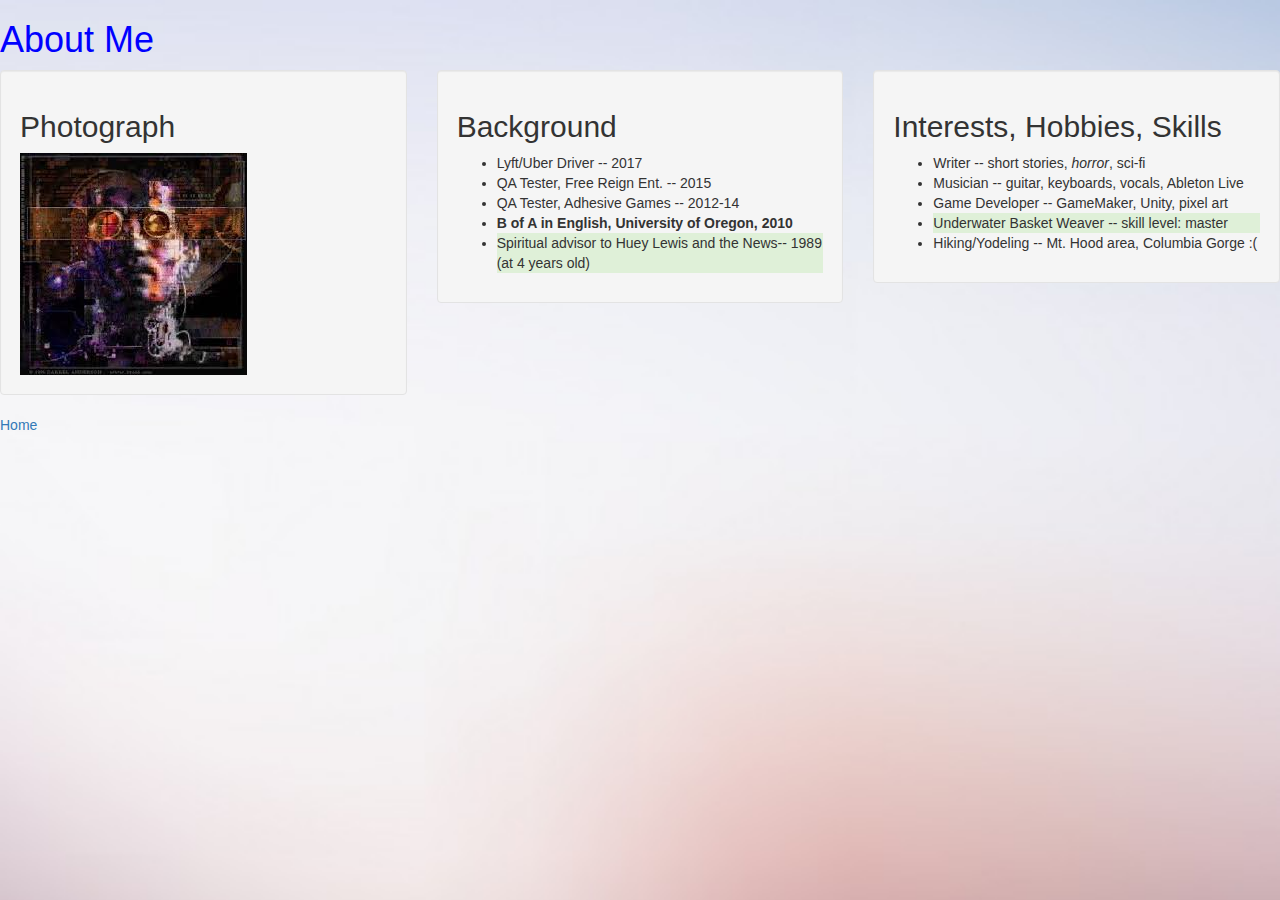
==== about-me.html @ 2f9110d6 "add links on Project Links page." ====
<!DOCTYPE html>
<html>
  <head>
    <link rel="stylesheet" href="https://maxcdn.bootstrapcdn.com/bootstrap/3.3.7/css/bootstrap.min.css" integrity="sha384-BVYiiSIFeK1dGmJRAkycuHAHRg32OmUcww7on3RYdg4Va+PmSTsz/K68vbdEjh4u" crossorigin="anonymous">
    <link href="css/styles.css" rel="stylesheet" type="text/css" media="all">
    <title>About Me</title>
  </head>
  <body>
    <h1 alignment="center">About Me</h1>
      <div class="row">
        <div class="col-md-4">
          <div class="well">
            <h2>Photograph</h2>
            <img src="img/neuro.jpeg" alt="A photo from William Gibson's cyberpunk novel Neuromancer">
          </div>
        </div>
      <div class="col-md-4">
        <div class="well">
          <h2>Background</h2>
          <ul>
            <li>Lyft/Uber Driver -- 2017</li>
            <li>QA Tester, Free Reign Ent. -- 2015</li>
            <li>QA Tester, Adhesive Games -- 2012-14</li>
            <li><strong>B of A in English, University of Oregon, 2010</strong></li>
            <li class="bg-success">Spiritual advisor to Huey Lewis and the News-- 1989 (at 4 years old)</li>
          </ul>
        </div>
      </div>
      <div class="col-md-4">
        <div class="well">
          <h2>Interests, Hobbies, Skills</h2>
          <ul>
            <li>Writer -- short stories, <em>horror</em>, sci-fi</li>
            <li>Musician -- guitar, keyboards, vocals, Ableton Live</li>
            <li>Game Developer -- GameMaker, Unity, pixel art</li>
            <li class="bg-success">Underwater Basket Weaver -- skill level: master</li>
            <li>Hiking/Yodeling -- Mt. Hood area, Columbia Gorge :(</li>
            </ul>
        </div>
      </div>
    </div>
    <a class="nav-link" href="../portfolio-landing/portfolio-landing.html">Home</a>
  </body>
</html>
---- css/styles.css ----
h1 {
  color: blue;
}

body {
  font-family: sans-serif;
  background-image:url(../img/gradient.jpg);
  background-attachment:fixed;
  background-repeat: no-repeat;
  background-size: cover;
}
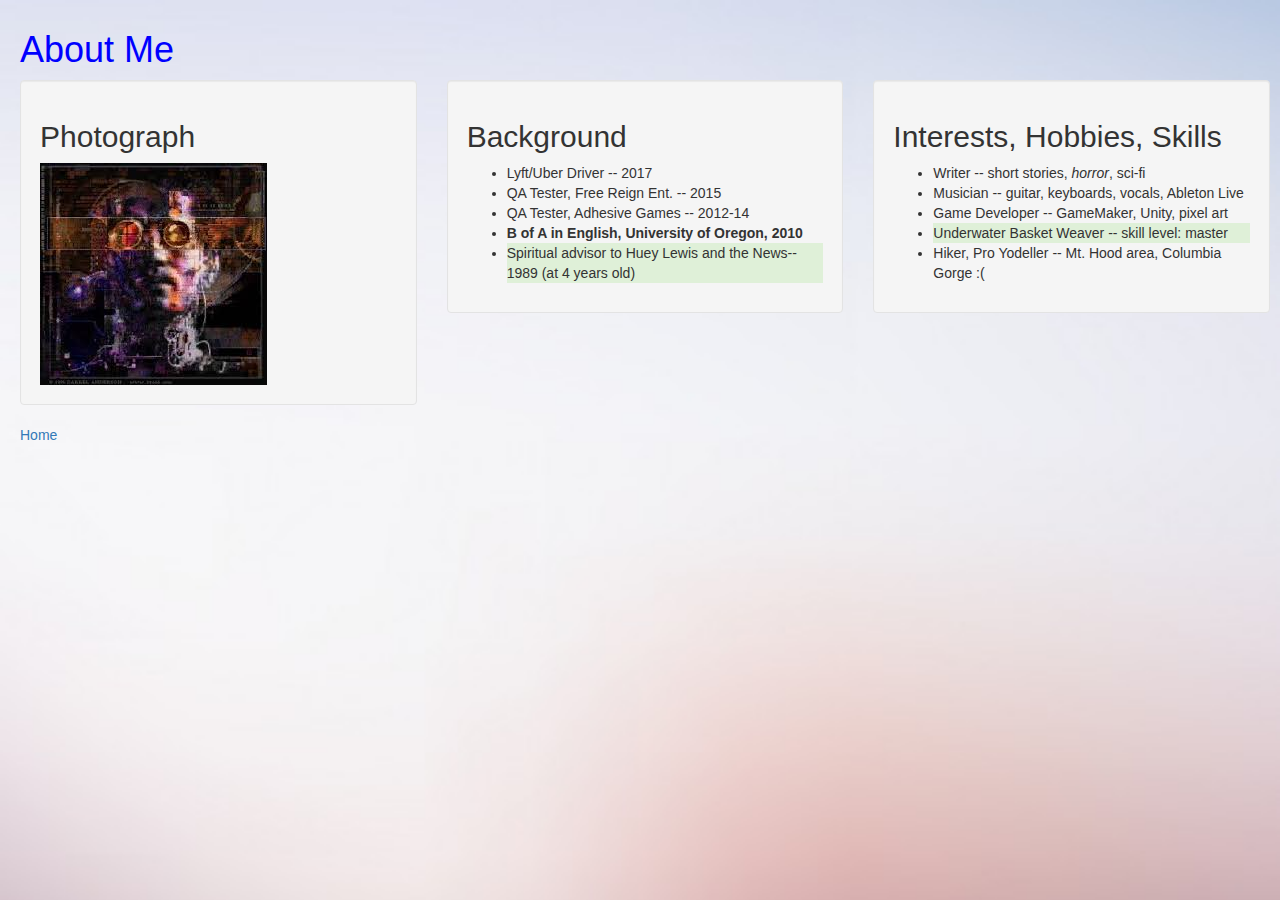
==== commit 31c51cce: "add some super sweet margins." ====
--- a/about-me.html
+++ b/about-me.html
@@ -6,7 +6,7 @@
     <title>About Me</title>
   </head>
   <body>
-    <h1 alignment="center">About Me</h1>
+    <h1 style="header">About Me</h1>
       <div class="row">
         <div class="col-md-4">
           <div class="well">
@@ -34,7 +34,7 @@
             <li>Musician -- guitar, keyboards, vocals, Ableton Live</li>
             <li>Game Developer -- GameMaker, Unity, pixel art</li>
             <li class="bg-success">Underwater Basket Weaver -- skill level: master</li>
-            <li>Hiking/Yodeling -- Mt. Hood area, Columbia Gorge :(</li>
+            <li>Hiker, Pro Yodeller -- Mt. Hood area, Columbia Gorge :(</li>
             </ul>
         </div>
       </div>
--- a/css/styles.css
+++ b/css/styles.css
@@ -8,4 +8,19 @@
   background-attachment:fixed;
   background-repeat: no-repeat;
   background-size: cover;
+  margin-left: 10px;
+  padding: 10px;
 }
+
+.important {
+  color: red;
+}
+
+.zesty {
+  color: red;
+  font-style: italic;
+}
+
+.bluetrenchcoat {
+  color: blue
+}
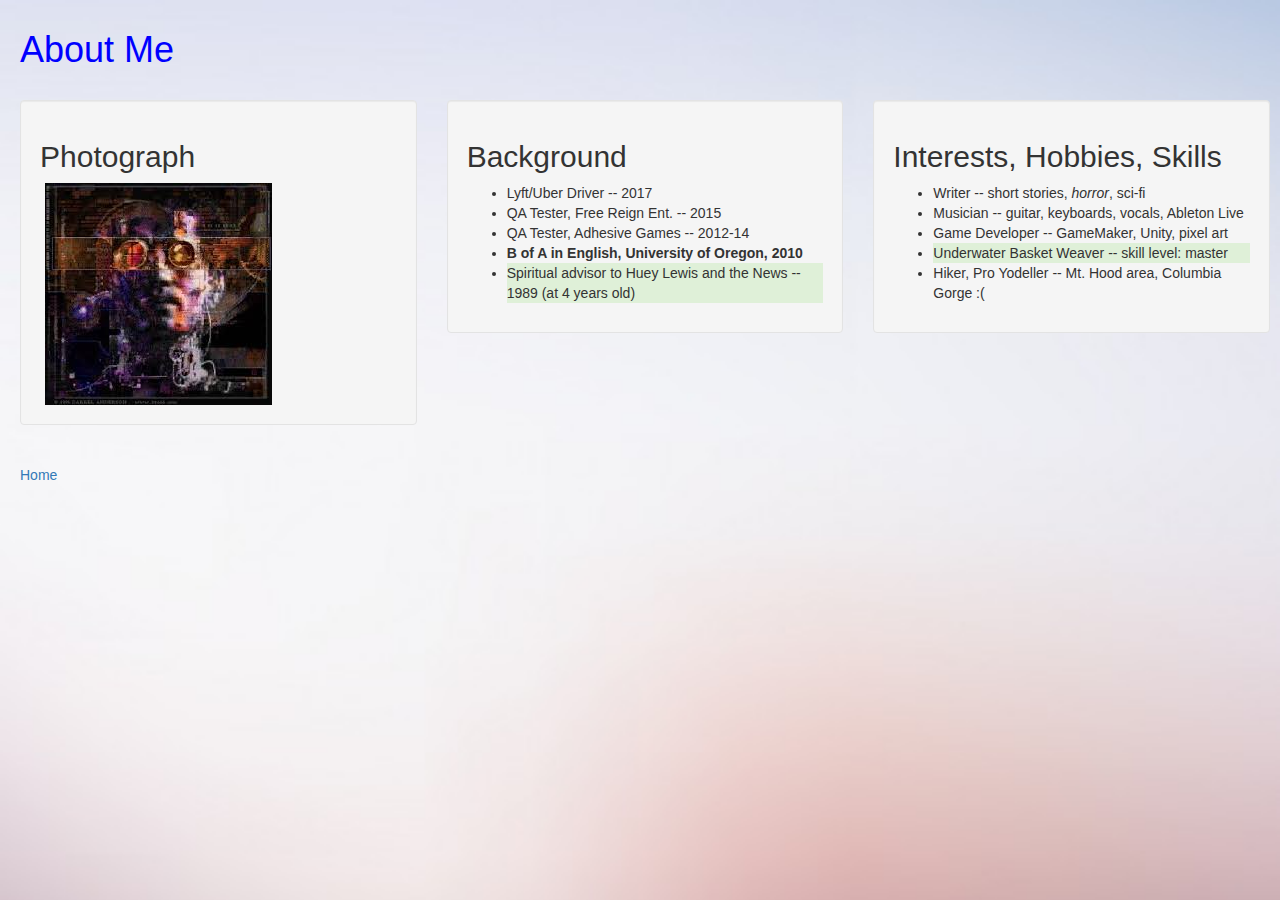
==== commit 78e8266e: "add an image to Project Links, add a float to wrap text around image." ====
--- a/about-me.html
+++ b/about-me.html
@@ -7,6 +7,7 @@
   </head>
   <body>
     <h1 style="header">About Me</h1>
+    <br />
       <div class="row">
         <div class="col-md-4">
           <div class="well">
@@ -22,7 +23,7 @@
             <li>QA Tester, Free Reign Ent. -- 2015</li>
             <li>QA Tester, Adhesive Games -- 2012-14</li>
             <li><strong>B of A in English, University of Oregon, 2010</strong></li>
-            <li class="bg-success">Spiritual advisor to Huey Lewis and the News-- 1989 (at 4 years old)</li>
+            <li class="bg-success">Spiritual advisor to Huey Lewis and the News -- 1989 (at 4 years old)</li>
           </ul>
         </div>
       </div>
@@ -39,6 +40,7 @@
         </div>
       </div>
     </div>
+    <br />
     <a class="nav-link" href="../portfolio-landing/portfolio-landing.html">Home</a>
   </body>
 </html>
--- a/css/styles.css
+++ b/css/styles.css
@@ -24,3 +24,15 @@
 .bluetrenchcoat {
   color: blue
 }
+
+.main {
+  float: right;
+}
+
+.larger {
+  font-size: 22px;
+}
+
+img {
+  margin-left: 5px;
+}
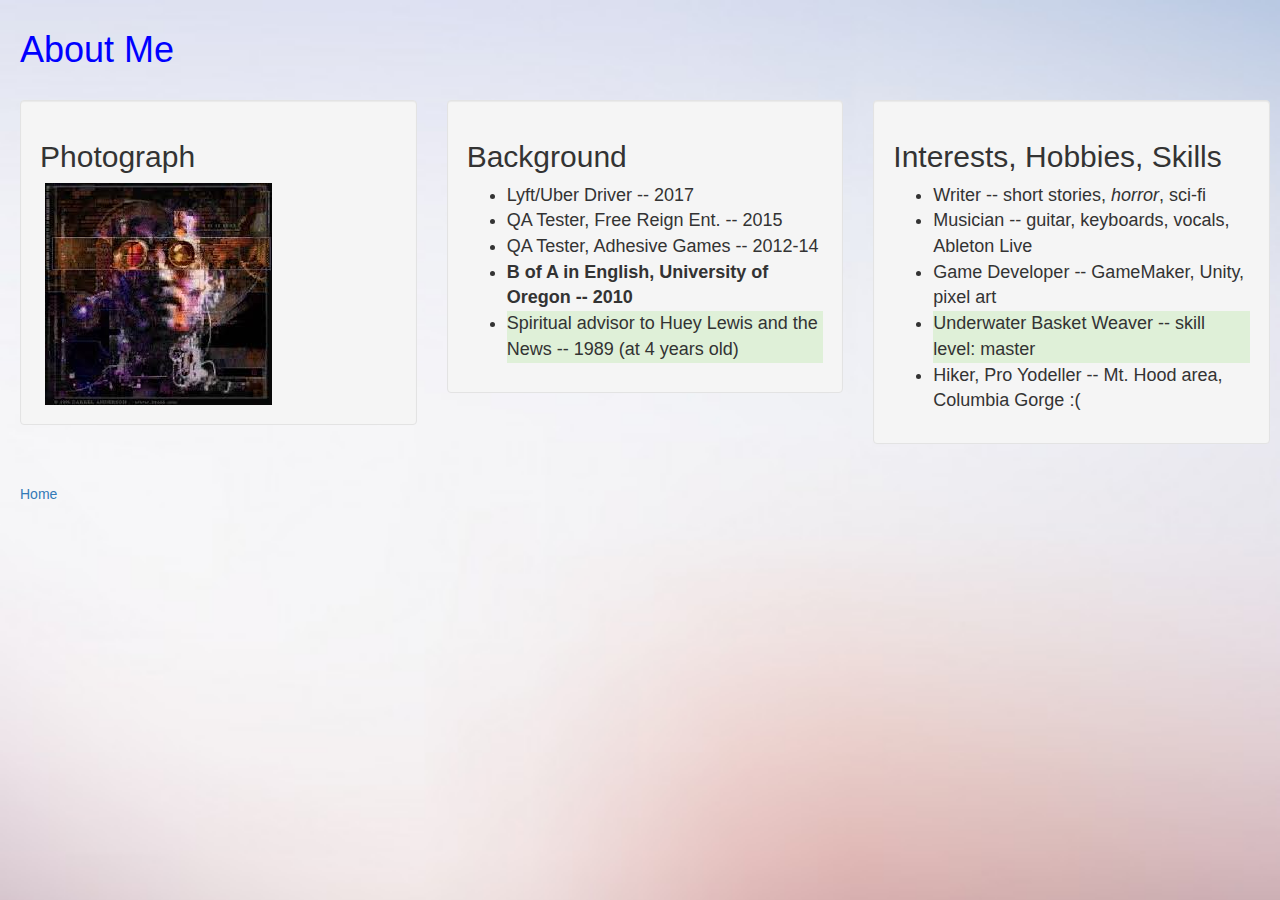
==== commit 3fcdcd8f: "add a new class to both demonstrate knowledge of cascading and make text on About Me more legible." ====
--- a/about-me.html
+++ b/about-me.html
@@ -17,26 +17,30 @@
         </div>
       <div class="col-md-4">
         <div class="well">
+          <div class="cascade">
           <h2>Background</h2>
-          <ul>
-            <li>Lyft/Uber Driver -- 2017</li>
-            <li>QA Tester, Free Reign Ent. -- 2015</li>
-            <li>QA Tester, Adhesive Games -- 2012-14</li>
-            <li><strong>B of A in English, University of Oregon, 2010</strong></li>
-            <li class="bg-success">Spiritual advisor to Huey Lewis and the News -- 1989 (at 4 years old)</li>
-          </ul>
+            <ul>
+              <li>Lyft/Uber Driver -- 2017</li>
+              <li>QA Tester, Free Reign Ent. -- 2015</li>
+              <li>QA Tester, Adhesive Games -- 2012-14</li>
+              <li><strong>B of A in English, University of Oregon -- 2010</strong></li>
+              <li class="bg-success">Spiritual advisor to Huey Lewis and the News -- 1989 (at 4 years old)</li>
+            </ul>
+          </div>
         </div>
       </div>
       <div class="col-md-4">
         <div class="well">
+          <div class="cascade">
           <h2>Interests, Hobbies, Skills</h2>
-          <ul>
-            <li>Writer -- short stories, <em>horror</em>, sci-fi</li>
-            <li>Musician -- guitar, keyboards, vocals, Ableton Live</li>
-            <li>Game Developer -- GameMaker, Unity, pixel art</li>
-            <li class="bg-success">Underwater Basket Weaver -- skill level: master</li>
-            <li>Hiker, Pro Yodeller -- Mt. Hood area, Columbia Gorge :(</li>
+            <ul>
+              <li>Writer -- short stories, <em>horror</em>, sci-fi</li>
+              <li>Musician -- guitar, keyboards, vocals, Ableton Live</li>
+              <li>Game Developer -- GameMaker, Unity, pixel art</li>
+              <li class="bg-success">Underwater Basket Weaver -- skill level: master</li>
+              <li>Hiker, Pro Yodeller -- Mt. Hood area, Columbia Gorge :(</li>
             </ul>
+          </div>
         </div>
       </div>
     </div>
--- a/css/styles.css
+++ b/css/styles.css
@@ -29,10 +29,22 @@
   float: right;
 }
 
-.larger {
+.box {
   font-size: 22px;
+  margin: 12px;
+  border: 3px solid black;
+  padding: 35px;
+  background-color: white;
 }
 
 img {
   margin-left: 5px;
 }
+
+.larger {
+  font-size: 22px;
+}
+
+.cascade li {
+  font-size: 18px;
+}
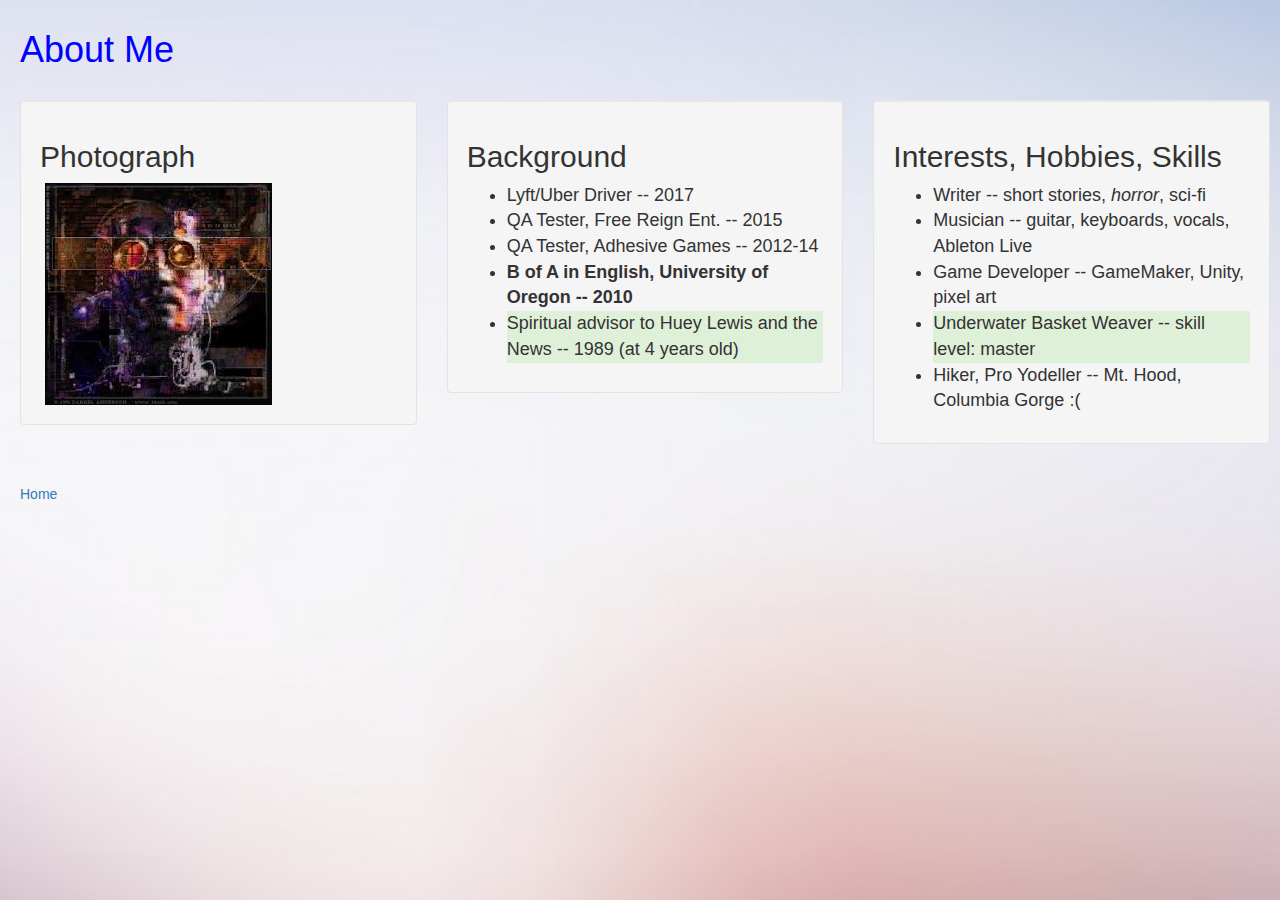
==== commit 8df45fcc: "change name of links to match working directory and have site fully visible on GitHub Pages." ====
--- a/about-me.html
+++ b/about-me.html
@@ -38,13 +38,13 @@
               <li>Musician -- guitar, keyboards, vocals, Ableton Live</li>
               <li>Game Developer -- GameMaker, Unity, pixel art</li>
               <li class="bg-success">Underwater Basket Weaver -- skill level: master</li>
-              <li>Hiker, Pro Yodeller -- Mt. Hood area, Columbia Gorge :(</li>
+              <li>Hiker, Pro Yodeller -- Mt. Hood, Columbia Gorge :(</li>
             </ul>
           </div>
         </div>
       </div>
     </div>
     <br />
-    <a class="nav-link" href="../portfolio-landing/portfolio-landing.html">Home</a>
+    <a class="nav-link" href="../portfolio-landing/index.html">Home</a>
   </body>
 </html>
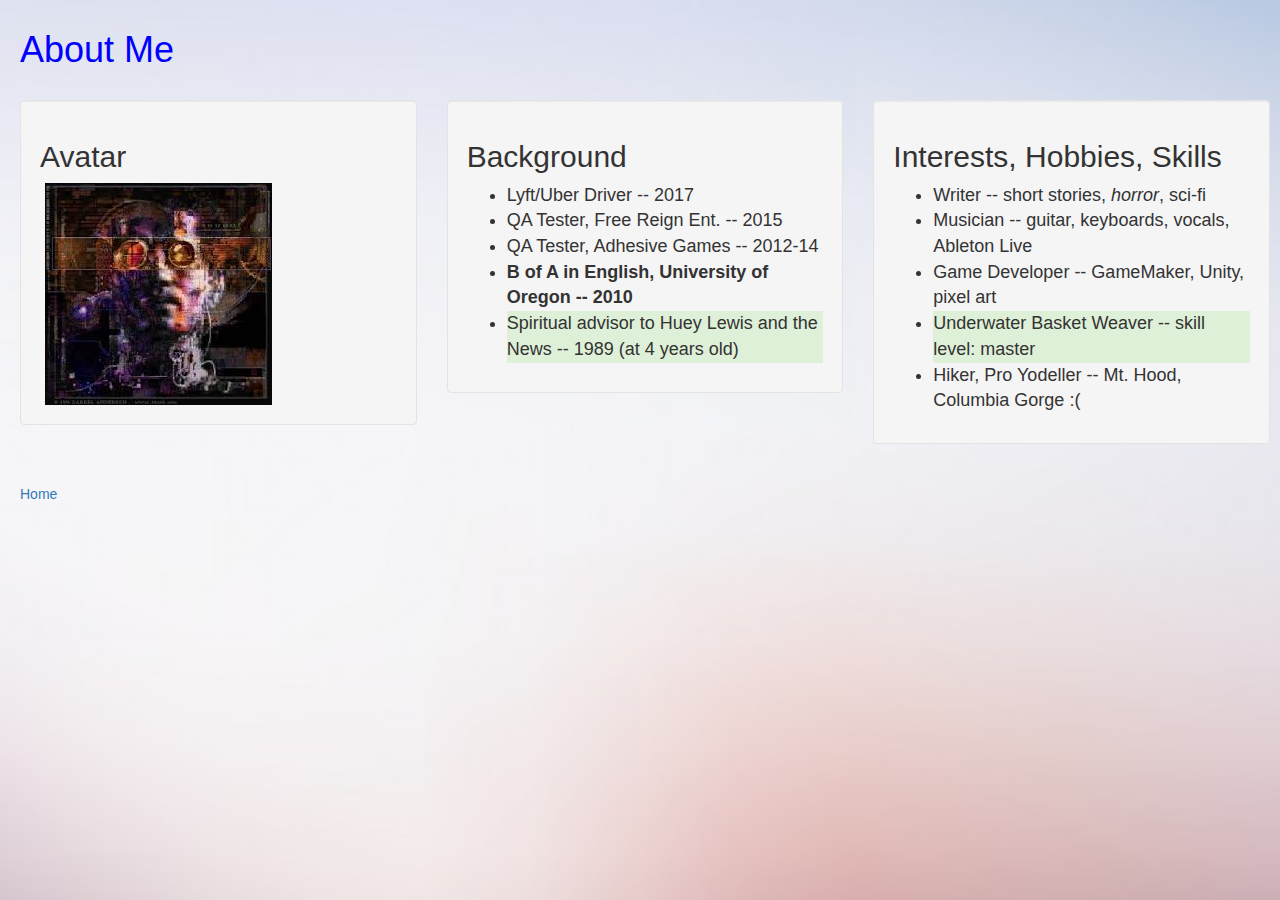
==== commit 4224db79: "add a few changes to the README." ====
--- a/about-me.html
+++ b/about-me.html
@@ -11,7 +11,7 @@
       <div class="row">
         <div class="col-md-4">
           <div class="well">
-            <h2>Photograph</h2>
+            <h2>Avatar</h2>
             <img src="img/neuro.jpeg" alt="A photo from William Gibson's cyberpunk novel Neuromancer">
           </div>
         </div>
@@ -45,6 +45,6 @@
       </div>
     </div>
     <br />
-    <a class="nav-link" href="../portfolio-landing/index.html">Home</a>
+    <a class="nav-link" href="../portfolio/index.html">Home</a>
   </body>
 </html>
